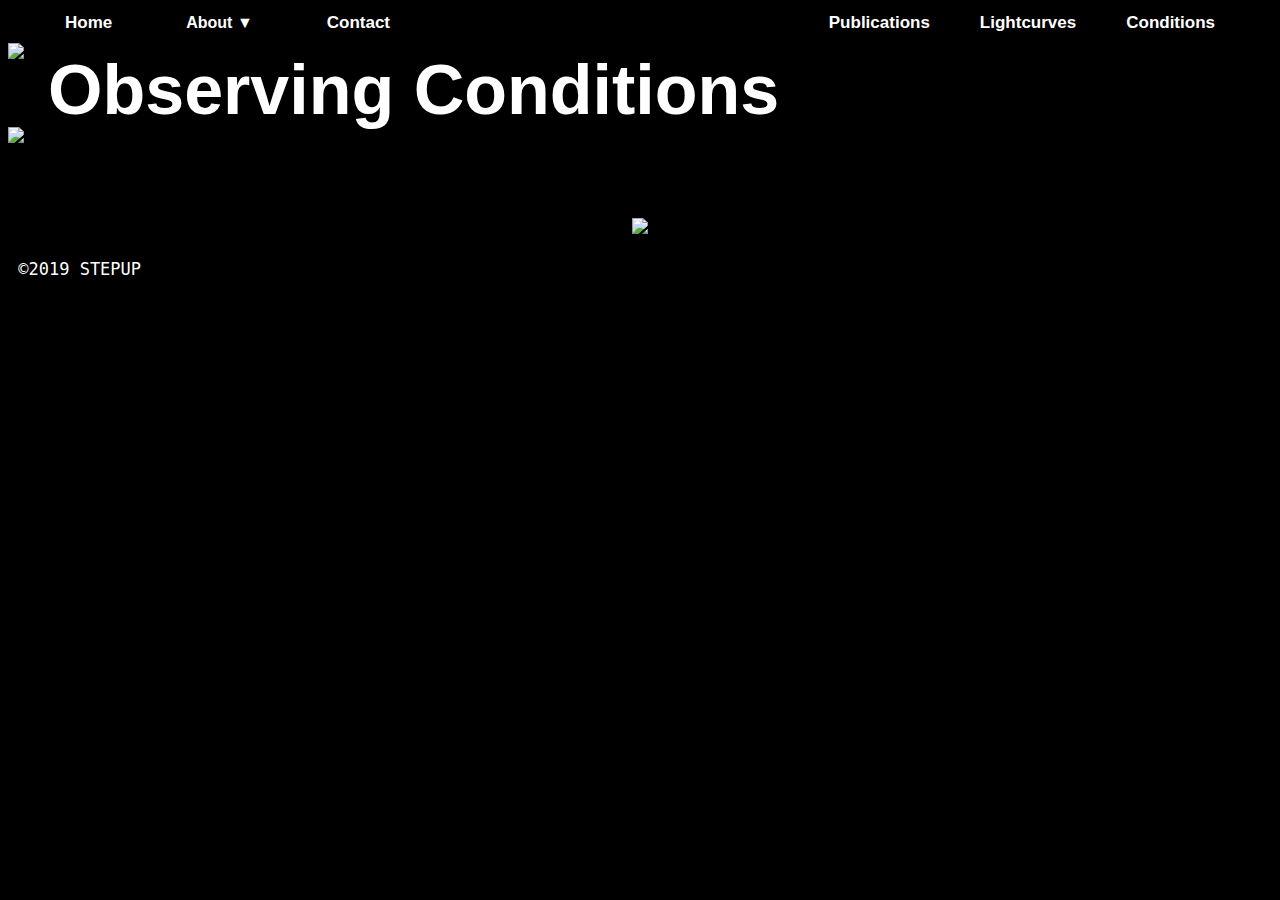
==== Conditions.html @ c75c6e27 "Add files via upload" ====
<!doctype html>
<html>

<head>
  <meta charset="utf-8">
  <title>Observing Conditions</title>
  <link rel="shortcut icon" href="Images/STEPUP Logo tiny.png" type="image/png" />
  <link href="STEPUPCSS.css" rel="stylesheet" type="text/css">
</head>

<body>
  <nav class="navbar">
    <div class="nav-container">
      <ul class="nav-links left">
        <li><a href="index.html">Home</a></li>
        <div class="dropdown">
          <button class="dropbtn">About &#9660;</button>
          <div class="dropdown-content">
            <a href="STEPUPHistory.html">STEPUP</a>
            <a href="ExoplanetHistory.html">Exoplanets</a>
            <a href="DataAnalysis.html">Data Analysis</a>
            <a href="Targets.html">Targets</a>
            <a href="Members.html">Members</a>
            <a href="Info.html">More Information</a>
          </div>
        </div>
        <li><a href="Contact.html">Contact</a></li>
      </ul>
      <a href="index.html" class="logo"><img src="Images/STEPUP_logo_pure.png" width="auto" height="65px" alt="" /></a>
      <ul class="nav-links right">
        <li><a href="Publications.html">Publications</a></li>
        <li><a href="Lightcurves.html">Lightcurves</a></li>
        <li><a href="Conditions.html">Conditions</a></li>
      </ul>
    </div>
  </nav>
  <section class="pageImage">
    <div class="image-specific-conditions">
      <img src="Images/climate.jpg" width="100%" height="auto">
    </div>
    <div class="index_text">Observing Conditions</div>
  </section>
  <div class="centersection">
    <h3 style="text-align:center">Pittsburgh Clear Dark Sky Forecast</h3>
    <a href=http://cleardarksky.com/c/PittsburghPAkey.html>
      <img src="http://cleardarksky.com/c/PittsburghPAcsk.gif?c=1724416" width=100% height=auto></a>
  </div>

  <div class=centersection>
    <table style="width:100%">
      <tr>
        <td>
          <h3 style="text-align:center">Allegheny Observatory All Sky Camera</h3>
        </td>
      </tr>
      <tr>
        <!--<td style = "width: 50%; text-align: center;"><img src="https://cdn.star.nesdis.noaa.gov/GOES16/ABI/CONUS/GEOCOLOR/20193282116-20193290121-GOES16-ABI-CONUS-GEOCOLOR-625x375.gif" style="max-width: 100%; height: auto;"></td>-->
        <td style="width: 50%; text-align: center" ;><img src="http://www.pitt.edu/~aobsvtry/AllSkyCurrentImage.jpg"
            style=" max-width: 100%; height: auto;"></td>
      </tr>
    </table>
  </div>

  <div style="clear:both" ;> </div>
  <footer style="color: white">
    <pre> ©2019 STEPUP </pre>
  </footer>

</body>

</html>
---- STEPUPCSS.css ----
@charset "utf-8";
/* CSS Document */

body {
  background-color: rgb(0, 0, 0);
  /* background-image: url(Images/stars.jpg); */
  color: black;
  font-family: "inter", sans-serif;
  font-size: 17px;
}

h1 {
  padding-left: 40px;
  color: #ffffff;
}

p {
  font-size: 18px;
  color: rgb(255, 255, 255);
  line-height: 1.5;
  padding-left: 40px;
  padding-right: 40px;
}

a {
  color: #000143
}

a visited {
  color: #550047
}

/* my additions */

header {
  margin-bottom: 12px;
  padding-top: 6px;
  padding-left: 6px;
  color: white;
  text-align: center;
}

.navbar {
  background-color: #000000;
  padding-top: 5px;
  padding-bottom: 10px;
}

.nav-container {
  display: flex;
  justify-content: space-between;
  align-items: center;
  max-width: 1200px;
  margin: 0 auto;
  width: 100%;
}

.nav-links {
  display: flex;
  list-style: none;
  margin: 0;
  padding: 0;
}

.nav-links li {
  margin: 0 15px;
}

.nav-links a {
  font-size: 16;
  font-weight: bold;
  color: white;
  text-decoration: none;
  padding: 5px 10px;
  transition: background 0.3s;
}

.nav-links a:hover {
  color: rgba(255, 255, 255, 0.2);
}

.logo {
  transform: translate(50%);
  text-align: center;
}

/* The dropdown container */
.dropdown {
  float: left;
  overflow: hidden;
}

/* Dropdown button */
.dropdown .dropbtn {
  font-size: 16px;
  font-weight: bold;
  border: none;
  outline: none;
  color: white;
  background-color: inherit;
  padding-left: 49px;
  padding-right: 49px;
  font-family: inherit;
  margin: 0;
}

.navbar a:hover,
.dropdown:hover .dropbtn {
  color: rgba(255, 255, 255, 0.5);
  background-color: rgb(0, 0, 0);
}

/* Dropdown content (hidden by default) */
.dropdown-content {
  transform: translate(15%);
  display: none;
  position: absolute;
  background-color: #000000;
  min-width: 160px;
  padding: 12px 16px;
  z-index: 1;
}

/* Links inside the dropdown */
.dropdown-content a {
  float: none;
  color: rgb(255, 255, 255);
  text-decoration: none;
  padding-top: 10px;
  display: block;
  text-align: left;
}

.dropdown-content a:hover {
  background-color: #000000;
}

/* Show the dropdown menu on hover */
.dropdown:hover .dropdown-content {
  display: block;
}

.pageImage {

  position: relative;
  height: auto;
}

.index_text {
  color: rgb(255, 255, 255);
  position: absolute;
  font-weight: bold;
  font-size: 70px;
  text-align: left;
  top: 35%;
  padding-left: 40px;
}

.below_index_text {
  color: rgb(255, 255, 255);
  position: absolute;
  font-weight: bold;
  font-size: 30px;
  text-align: left;
  top: 50%;
  padding-left: 40px;
}

.image-specific {
  filter: brightness(70%);
}

.main_content {
  color: rgb(255, 255, 255);
  font-size: 16px;
  padding-left: 40px;
  padding-right: 40px;
}
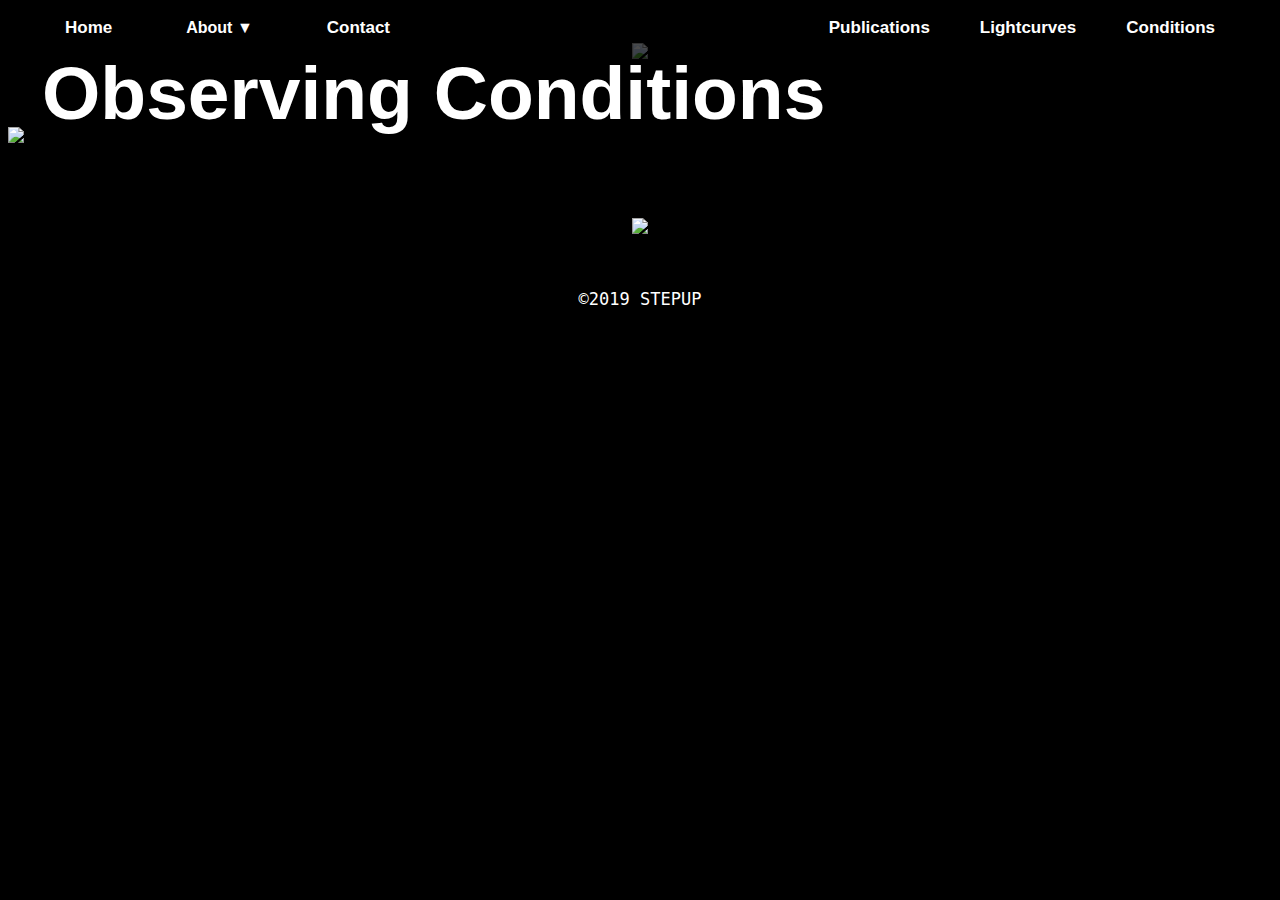
==== commit 97031952: "Add files via upload" ====
--- a/Conditions.html
+++ b/Conditions.html
@@ -32,6 +32,10 @@
         <li><a href="Lightcurves.html">Lightcurves</a></li>
         <li><a href="Conditions.html">Conditions</a></li>
       </ul>
+      <!-- Hamburger button -->
+      <div class="hamburger" onclick="toggleMenu()">
+        &#9776; <!-- Hamburger icon -->
+    </div>
     </div>
   </nav>
   <section class="pageImage">
@@ -67,5 +71,10 @@
   </footer>
 
 </body>
-
+<script>
+  function toggleMenu() {
+      const navbar = document.querySelector('.nav-container');
+      navbar.classList.toggle('active');
+  }
+</script>
 </html>--- a/STEPUPCSS.css
+++ b/STEPUPCSS.css
@@ -43,7 +43,9 @@
 .navbar {
   background-color: #000000;
   padding-top: 5px;
-  padding-bottom: 10px;
+  padding-bottom: 5px;
+  z-index: 100;
+  position: relative;
 }
 
 .nav-container {
@@ -60,6 +62,7 @@
   list-style: none;
   margin: 0;
   padding: 0;
+  padding-top: 5px;
 }
 
 .nav-links li {
@@ -80,6 +83,7 @@
 }
 
 .logo {
+  padding-top: 5px;
   transform: translate(50%);
   text-align: center;
 }
@@ -101,7 +105,9 @@
   padding-left: 49px;
   padding-right: 49px;
   font-family: inherit;
+  /* Important for vertical align on mobile phones */
   margin: 0;
+  /* Important for vertical align on mobile phones */
 }
 
 .navbar a:hover,
@@ -112,13 +118,13 @@
 
 /* Dropdown content (hidden by default) */
 .dropdown-content {
-  transform: translate(15%);
+  transform: translate(12%);
   display: none;
   position: absolute;
   background-color: #000000;
   min-width: 160px;
   padding: 12px 16px;
-  z-index: 1;
+  z-index: 101;
 }
 
 /* Links inside the dropdown */
@@ -131,6 +137,7 @@
   text-align: left;
 }
 
+/* Add a grey background color to dropdown links on hover */
 .dropdown-content a:hover {
   background-color: #000000;
 }
@@ -141,26 +148,30 @@
 }
 
 .pageImage {
-
+  background-color: black;
+  color: white;
+  text-align: center;
   position: relative;
   height: auto;
+  z-index: 1;
 }
 
 .index_text {
   color: rgb(255, 255, 255);
   position: absolute;
   font-weight: bold;
-  font-size: 70px;
+  font-size: 75px;
   text-align: left;
   top: 35%;
-  padding-left: 40px;
+  padding-left: 34px;
+  z-index: inherit;
 }
 
 .below_index_text {
-  color: rgb(255, 255, 255);
+  color: rgb(190, 190, 190);
   position: absolute;
   font-weight: bold;
-  font-size: 30px;
+  font-size: 20px;
   text-align: left;
   top: 50%;
   padding-left: 40px;
@@ -170,9 +181,131 @@
   filter: brightness(70%);
 }
 
+.image-specific-lk {
+  filter: brightness(40%);
+}
+
+.image-specific-conditions{
+  filter: brightness(30%)
+}
+.index_text-lk {
+  color: rgb(255, 255, 255);
+  position: absolute;
+  font-weight: bold;
+  font-size: 75px;
+  text-align: left;
+  top: 35%;
+  padding-left: 34px;
+}
+
 .main_content {
   color: rgb(255, 255, 255);
   font-size: 16px;
   padding-left: 40px;
   padding-right: 40px;
 }
+
+.gif {
+  display: block; 
+  margin-left: auto; 
+  margin-right: auto; 
+  padding-top: 15px;
+  padding-bottom: 15px;
+  width: 50%; /* or any percentage or fixed width you prefer */
+  height: auto;
+  text-align: center; /* Centers the GIF within the container if any text is around it */
+}
+
+/* Three image containers (use 25% for four, and 50% for two, etc) */
+.column {
+  float: left;
+  width: 50%;
+  padding-top: 15px;
+  padding-bottom: 15px;
+  height: auto;
+  padding: 5px;
+}
+
+/* Clear floats after image containers */
+.row::after {
+  content: "";
+  clear: both;
+  display: table;
+}
+
+.contact-links a{
+  color:rgb(0, 0, 0); 
+}
+
+footer {
+  background-color: black;
+  color: white;
+  text-align: center;
+  padding: 10px 0;
+  margin-top: 20px;
+}
+
+/* Style for the hamburger button */
+.hamburger {
+  display: none;
+  font-size: 30px;
+  cursor: pointer;
+  padding-bottom: 10px;
+}
+
+/* Media query to show the hamburger button on small screens */
+@media (max-width: 1200px) {
+
+  .nav-links.left, .nav-links.right {
+      display: none;
+      width: 100%;
+      text-align: center;
+      position: absolute;
+      top: 60px; /* Position dropdown below the navbar */
+      left: 0;
+      background-color: #000000;
+      flex-direction: column;
+      padding: 10px 0;
+      top: 80px;
+  }
+
+  .nav-links li {
+      margin: 0;
+      padding: 10px 0;
+      width: 100%; /* Make links take up full width */
+  }
+
+  .logo {
+    padding-top: 5px;
+    transform: translate(50%);
+    text-align: center;
+  }
+
+  .hamburger {
+      display: block;
+      color: white;
+      padding-right: 10px;
+  }
+
+  .nav-container.active .nav-links.left,
+  .nav-container.active .nav-links.right {
+      display: flex;
+  }
+
+  /* Ensure dropdown menu is aligned below the dropdown button */
+  .dropdown-content {
+      background-color: #000000;
+      position: static;
+      box-shadow: none;
+      display: block;
+      width: 78%;
+      padding-top: 70px;
+      z-index: 100;
+  }
+
+  .dropdown-content a {
+      padding-top: 20px;
+      padding: 10px;
+      text-align: center; /* Align links to the left */
+  }
+}
